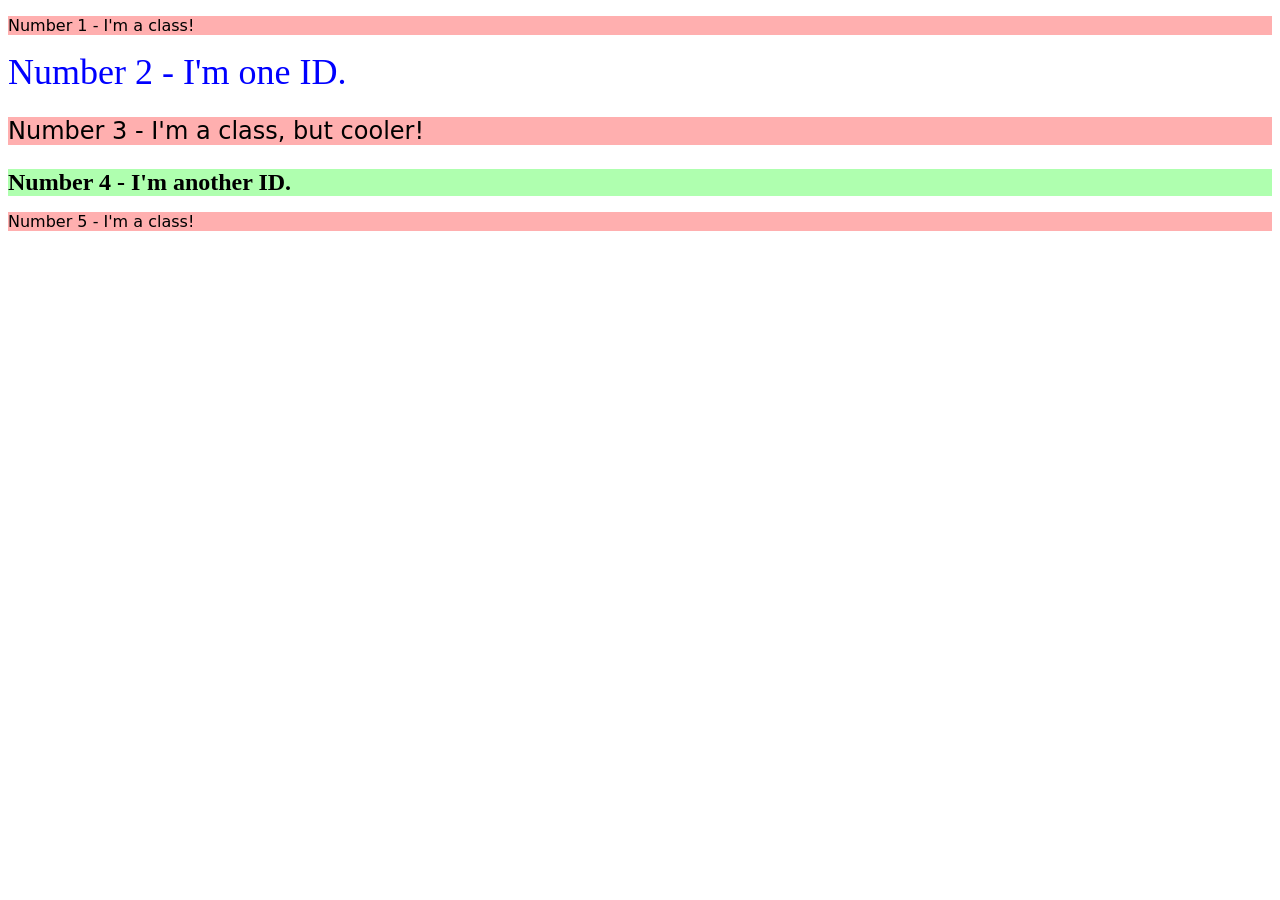
==== foundations/intro-to-css/02-class-id-selectors/index.html @ 56a01208 "class-id-selectors exercice" ====
<!DOCTYPE html>
<html lang="en">
  <head>
    <meta charset="UTF-8">
    <meta http-equiv="X-UA-Compatible" content="IE=edge">
    <meta name="viewport" content="width=device-width, initial-scale=1.0">
    <title>Class and ID Selectors</title>
    <link rel="stylesheet" href="style.css">
  </head>
  <body>
    <p class="odd-numbered-element">Number 1 - I'm a class!</p>
    <div id="id1">Number 2 - I'm one ID.</div>
    <p class="odd-numbered-element" style="font-size: 24px;">Number 3 - I'm a class, but cooler!</p>
    <div id="id2">Number 4 - I'm another ID.</div>
    <p class="odd-numbered-element">Number 5 - I'm a class!</p>
  </body>
</html>
---- foundations/intro-to-css/02-class-id-selectors/style.css ----
.odd-numbered-element { 
    background-color: #ff000050;
    font-family: Verdana , "DejaVu Sans" , sans-serif;
}
#id1 { 
    color: blue;
    font-size: 36px;
}
#id2 { 
    background-color: #00ff0050;
    font-size: 24px;
    font-weight: bold;
}
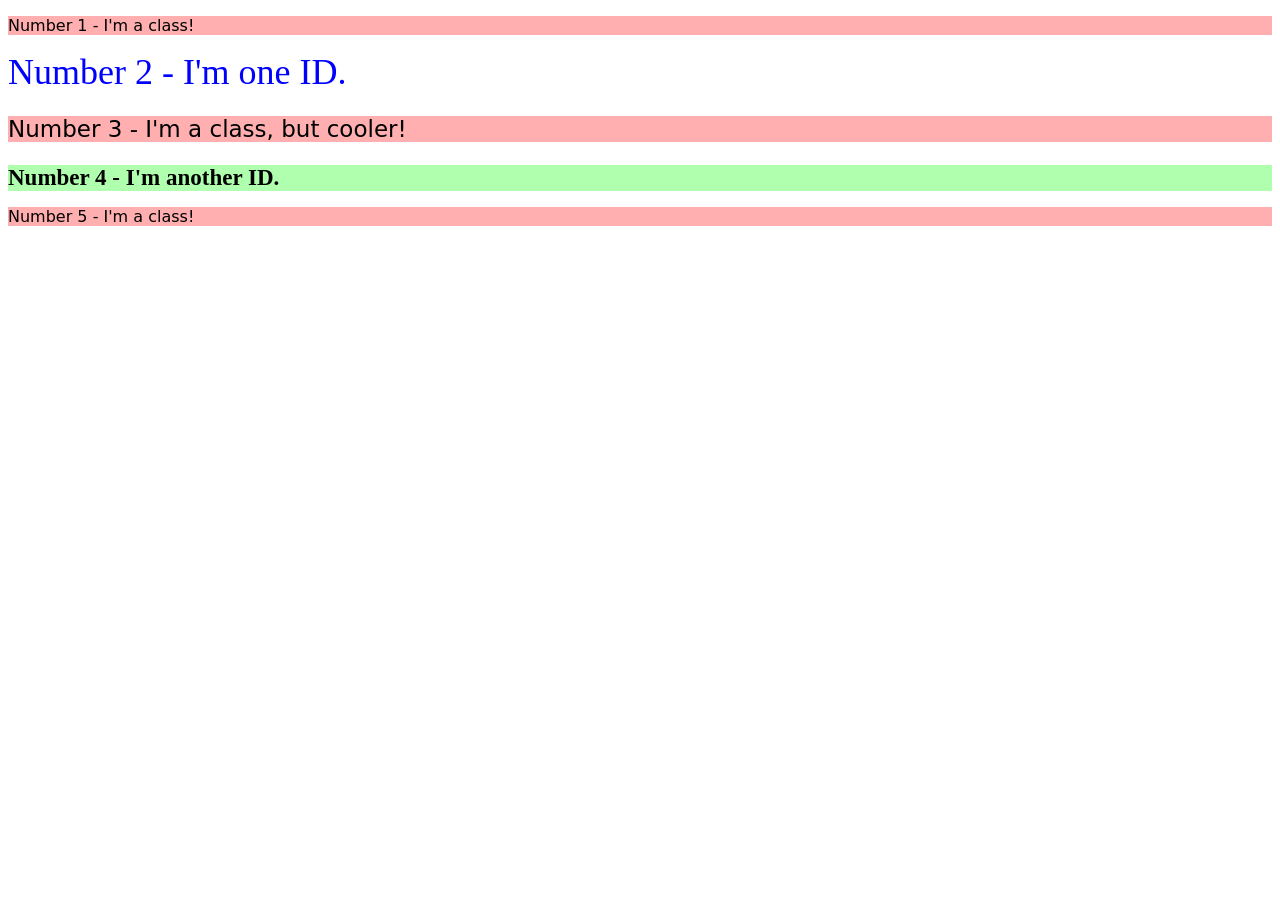
==== commit 9a3c4545: "class-id-selectors exercice" ====
--- a/foundations/intro-to-css/02-class-id-selectors/index.html
+++ b/foundations/intro-to-css/02-class-id-selectors/index.html
@@ -10,7 +10,7 @@
   <body>
     <p class="odd-numbered-element">Number 1 - I'm a class!</p>
     <div id="id1">Number 2 - I'm one ID.</div>
-    <p class="odd-numbered-element" style="font-size: 24px;">Number 3 - I'm a class, but cooler!</p>
+    <p class="odd-numbered-element" style="font-size: 23px;">Number 3 - I'm a class, but cooler!</p>
     <div id="id2">Number 4 - I'm another ID.</div>
     <p class="odd-numbered-element">Number 5 - I'm a class!</p>
   </body>
--- a/foundations/intro-to-css/02-class-id-selectors/style.css
+++ b/foundations/intro-to-css/02-class-id-selectors/style.css
@@ -8,6 +8,6 @@
 }
 #id2 { 
     background-color: #00ff0050;
-    font-size: 24px;
+    font-size: 23px;
     font-weight: bold;
 }
